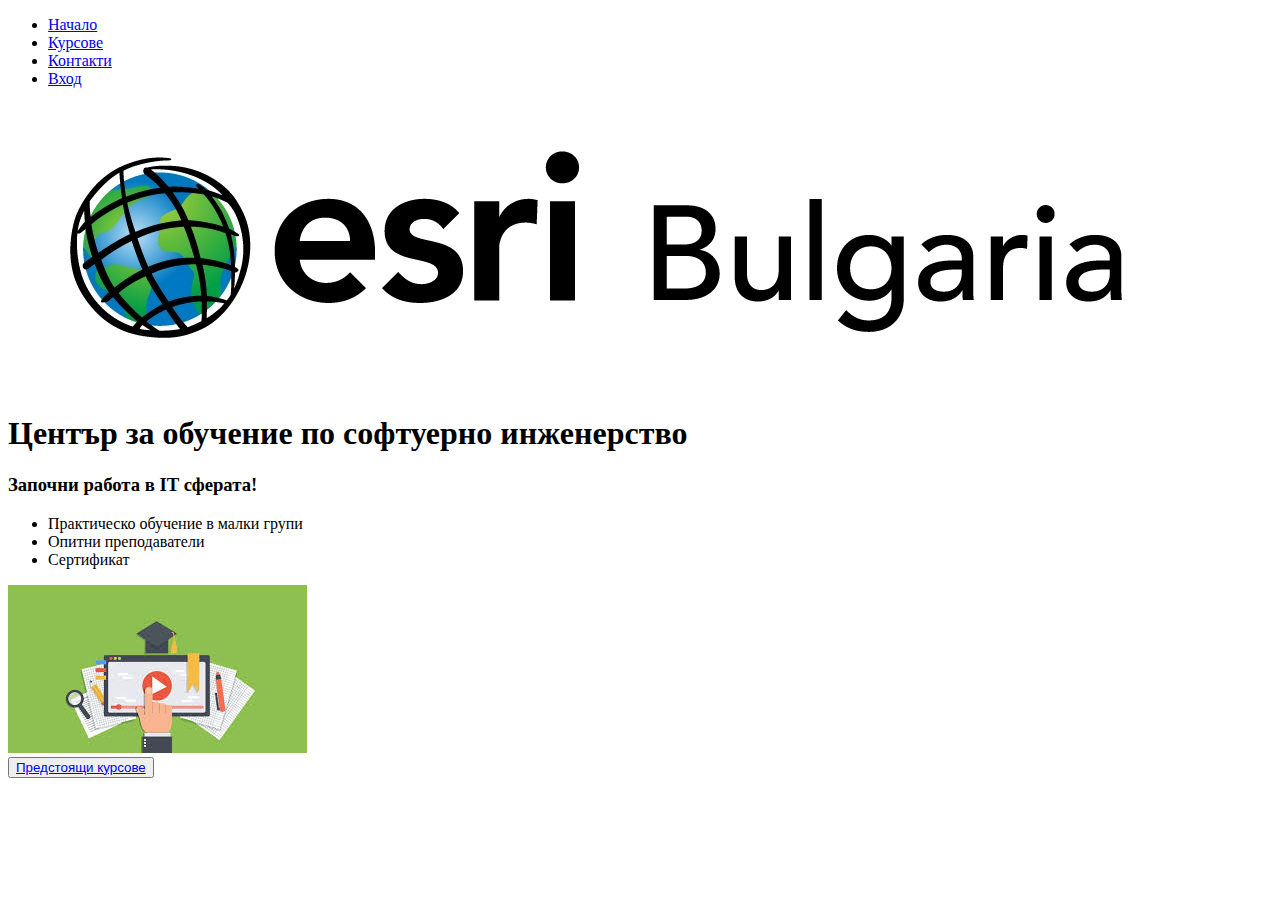
==== index.html @ a602e122 "asd" ====
<!DOCTYPE html>
<html lang="en">
<head>
    <meta charset="UTF-8">
    <meta name="viewport" content="width=device-width, initial-scale=1.0">
    <title>Document</title>
    <link rel="stylesheet" href="/.styles.css">
</head>
<body>
    <header>
        <div class="navigation-container">
            <nav>
                <ul>
                    <li><a href="/">Начало</a></li>
                    <li><a href="./cources.html">Курсове</a></li>
                    <li><a href="./contacts.html">Контакти</a></li>
                    <li><a href="./register.html">Вход</a></li>
                </ul>
            </nav>
            <div class="logo">
                <img class="logo" src="./Resources/b_9ea9c418586e326416cf65666acdbdaf.jpg" alt="logo">
            </div>
        </div>
    </header>
    <main>
        <h1>Център за обучение по софтуерно инженерство</h1>
        <div>
            <h3>Започни работа в IT сферата!</h3>
            <ul>
                <li>Практическо обучение в малки групи</li>
                <li>Опитни преподаватели</li>
                <li>Сертификат</li>
            </ul>
            <div class="image-container">
                <img src="./Resources/download.jpg" alt="home image">
            </div>
            <button><a href="./cources.html">Предстоящи курсове</a></button>
        </div>
    </main>
    <footer></footer>
</body>
</html>
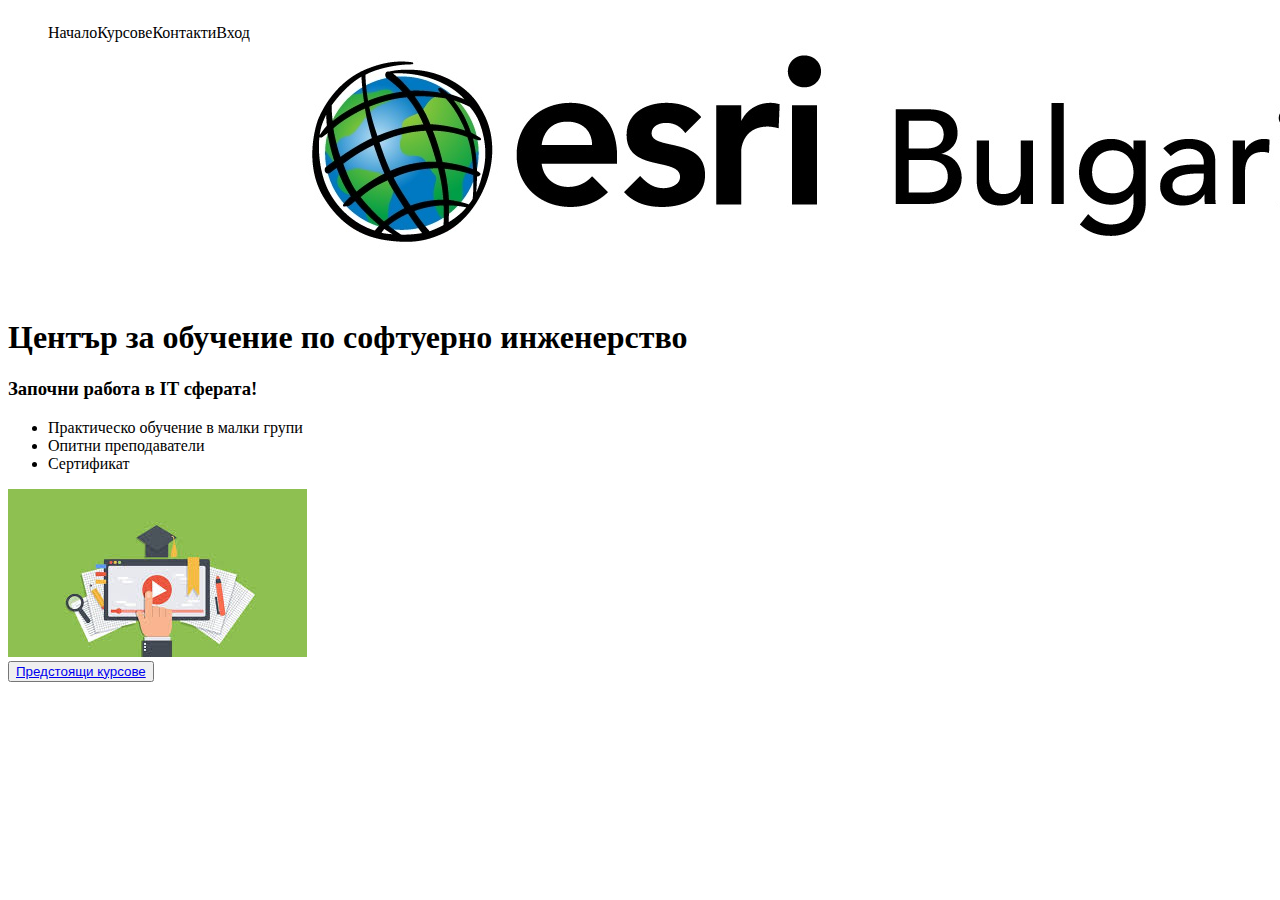
==== commit 737de017: "bugfix" ====
--- a/index.html
+++ b/index.html
@@ -4,14 +4,14 @@
     <meta charset="UTF-8">
     <meta name="viewport" content="width=device-width, initial-scale=1.0">
     <title>Document</title>
-    <link rel="stylesheet" href="/.styles.css">
+    <link rel="stylesheet" href="./styles.css">
 </head>
 <body>
     <header>
         <div class="navigation-container">
             <nav>
                 <ul>
-                    <li><a href="/">Начало</a></li>
+                    <li><a href="./index.html">Начало</a></li>
                     <li><a href="./cources.html">Курсове</a></li>
                     <li><a href="./contacts.html">Контакти</a></li>
                     <li><a href="./register.html">Вход</a></li>
--- a/styles.css
+++ b/styles.css
@@ -0,0 +1,83 @@
+.forms-container {
+    display: flex;
+    justify-content: space-around;
+    width: 80%;
+    margin: 8px auto;
+
+}
+
+form {
+    width: 100%;
+}
+
+
+.register-container, .login-container {
+    padding: 16px;
+}
+
+input[type=text],
+input[type=password],
+input[type=email] {
+    width: 92%;
+    padding: 15px;
+    margin: 5px 0px 22px 0px;
+    display: inline-block;
+    border: none;
+    background: aliceblue;
+    border-radius: 5px;
+}
+
+
+input[type=password]:focus,
+input[type=email]:focus {
+    background-color: beige;
+    margin-bottom: 25px;
+}
+
+hr {
+    border: 1px solid darkcyan;
+    outline: none;
+}
+
+.registerbtn,
+.loginbtn {
+    background-color: cadetblue;
+    color: white;
+    padding: 16px 20px;
+    margin: 8px 0px;
+    border: none;
+    cursor: pointer;
+    width: 100%;
+    opacity: 0.8;
+    border-radius: 5px;
+}
+
+.registerbtn:hover,
+.loginbtn:hover {
+    opacity: 1;
+}
+
+
+.navigation-container {
+    display: flex;
+    justify-content: space-between;
+
+}
+
+nav {
+    width: 35vw;
+}
+
+nav > ul {
+    display: flex;
+    justify-content: space-around;
+}
+
+nav > ul > li {
+    list-style-type: none;
+}
+
+nav > ul > li > a {
+    text-decoration: none;
+    color: black;
+}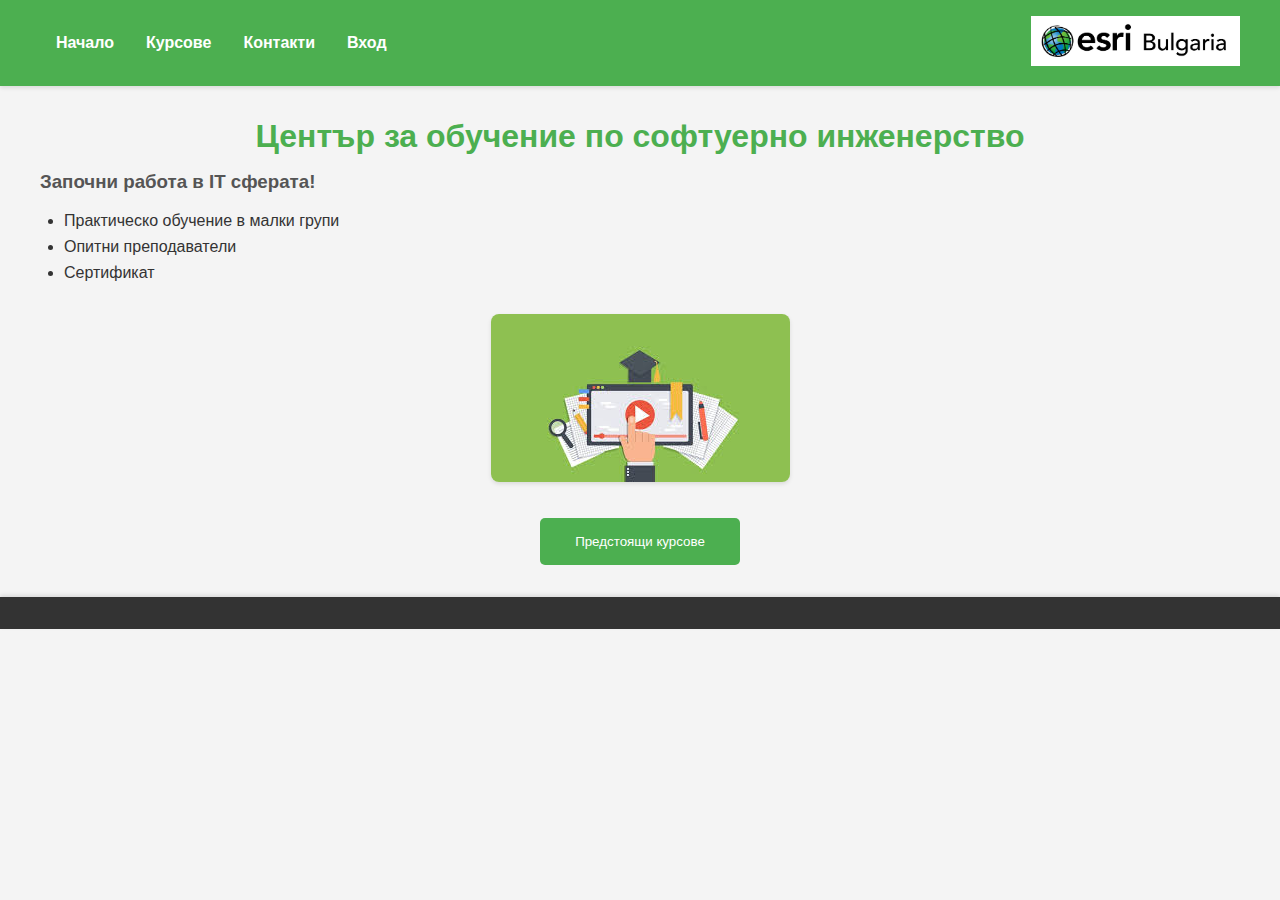
==== commit ea2a7698: "final HTML changes" ====
--- a/index.html
+++ b/index.html
@@ -4,7 +4,7 @@
     <meta charset="UTF-8">
     <meta name="viewport" content="width=device-width, initial-scale=1.0">
     <title>Document</title>
-    <link rel="stylesheet" href="./styles.css">
+    <link rel="stylesheet" href="./index.css">
 </head>
 <body>
     <header>
--- a/index.css
+++ b/index.css
@@ -0,0 +1,116 @@
+body {
+    font-family: Arial, sans-serif;
+    margin: 0;
+    padding: 0;
+    background-color: #f4f4f4;
+    color: #333;
+}
+
+header {
+    background-color: #4CAF50;
+    padding: 1rem 0;
+    box-shadow: 0 2px 4px rgba(0, 0, 0, 0.1);
+}
+
+.navigation-container {
+    display: flex;
+    justify-content: space-between;
+    align-items: center;
+    max-width: 1200px;
+    margin: 0 auto;
+    padding: 0 1rem;
+}
+
+nav ul {
+    list-style: none;
+    margin: 0;
+    padding: 0;
+    display: flex;
+}
+
+nav ul li {
+    margin: 0 1rem;
+}
+
+nav ul li a {
+    color: white;
+    text-decoration: none;
+    font-weight: bold;
+    transition: color 0.3s;
+}
+
+nav ul li a:hover {
+    color: #f4f4f4;
+}
+
+.logo img {
+    height: 50px;
+}
+
+main {
+    max-width: 1200px;
+    margin: 2rem auto;
+    padding: 0 1rem;
+}
+
+h1 {
+    color: #4CAF50;
+    text-align: center;
+    margin-bottom: 1rem;
+}
+
+h3 {
+    color: #555;
+    margin-top: 0;
+}
+
+ul {
+    padding-left: 1.5rem;
+}
+
+ul li {
+    margin-bottom: 0.5rem;
+}
+
+.image-container {
+    text-align: center;
+    margin: 2rem 0;
+}
+
+.image-container img {
+    max-width: 100%;
+    height: auto;
+    border-radius: 8px;
+    box-shadow: 0 2px 4px rgba(0, 0, 0, 0.1);
+}
+
+button {
+    display: block;
+    width: 200px;
+    margin: 0 auto;
+    padding: 1rem;
+    background-color: #4CAF50;
+    color: white;
+    border: none;
+    border-radius: 5px;
+    cursor: pointer;
+    transition: background-color 0.3s;
+}
+
+button a {
+    color: white;
+    text-decoration: none;
+}
+
+button:hover {
+    background-color: #45a049;
+}
+
+footer {
+    background-color: #333;
+    color: white;
+    text-align: center;
+    padding: 1rem 0;
+    margin-top: 2rem;
+    box-shadow: 0 -2px 4px rgba(0, 0, 0, 0.1);
+}